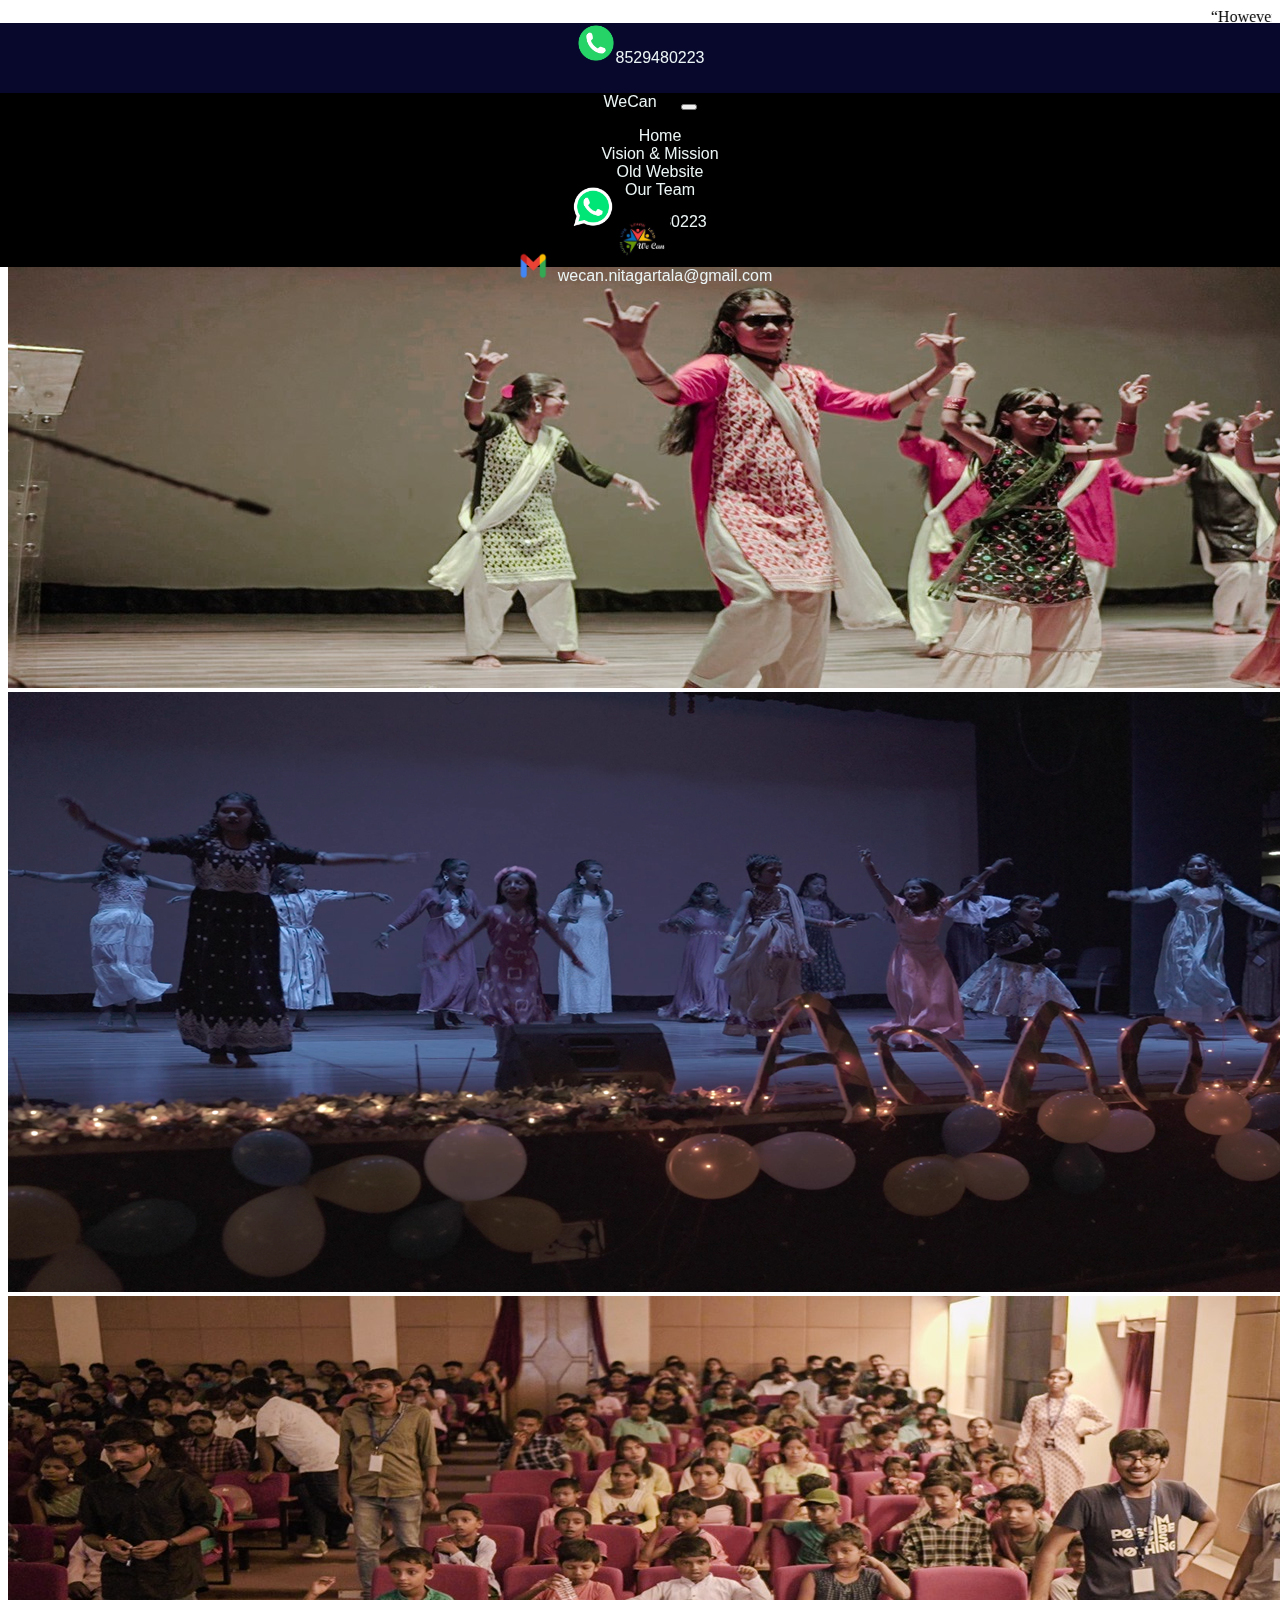
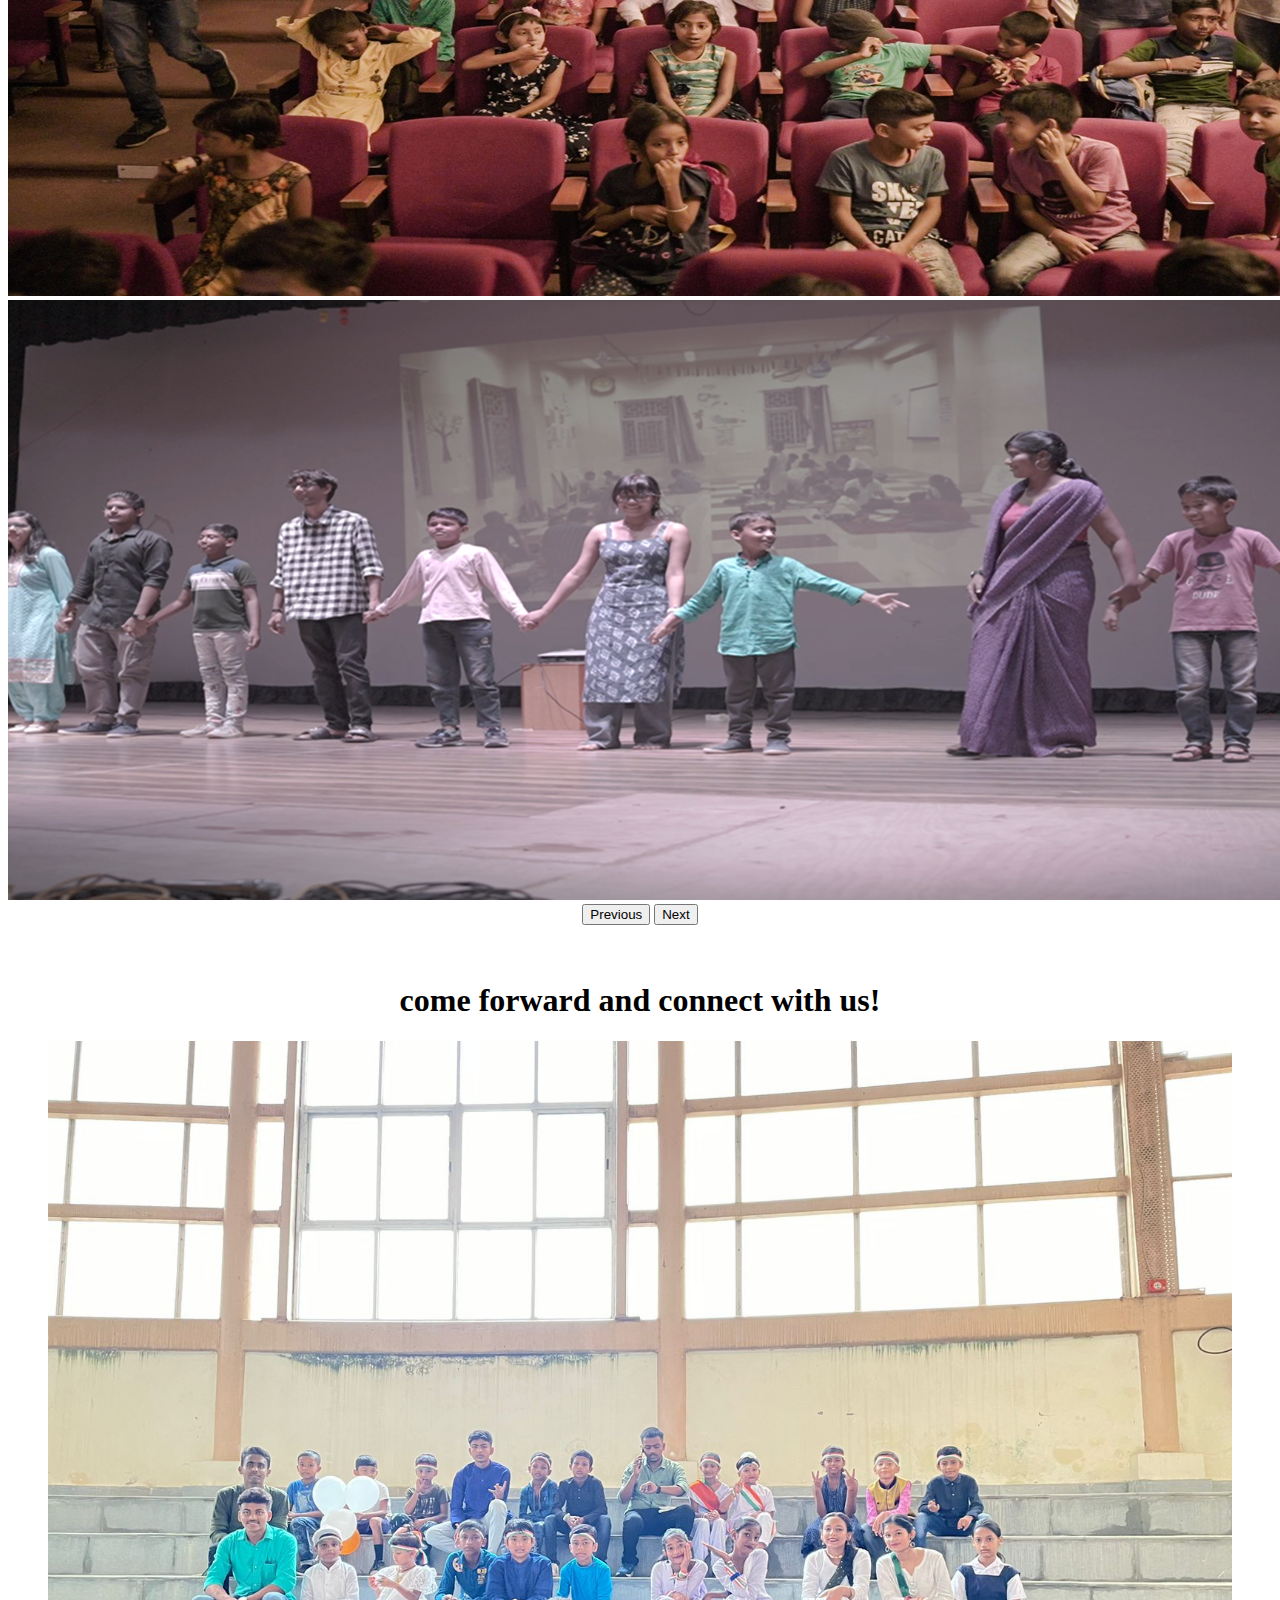
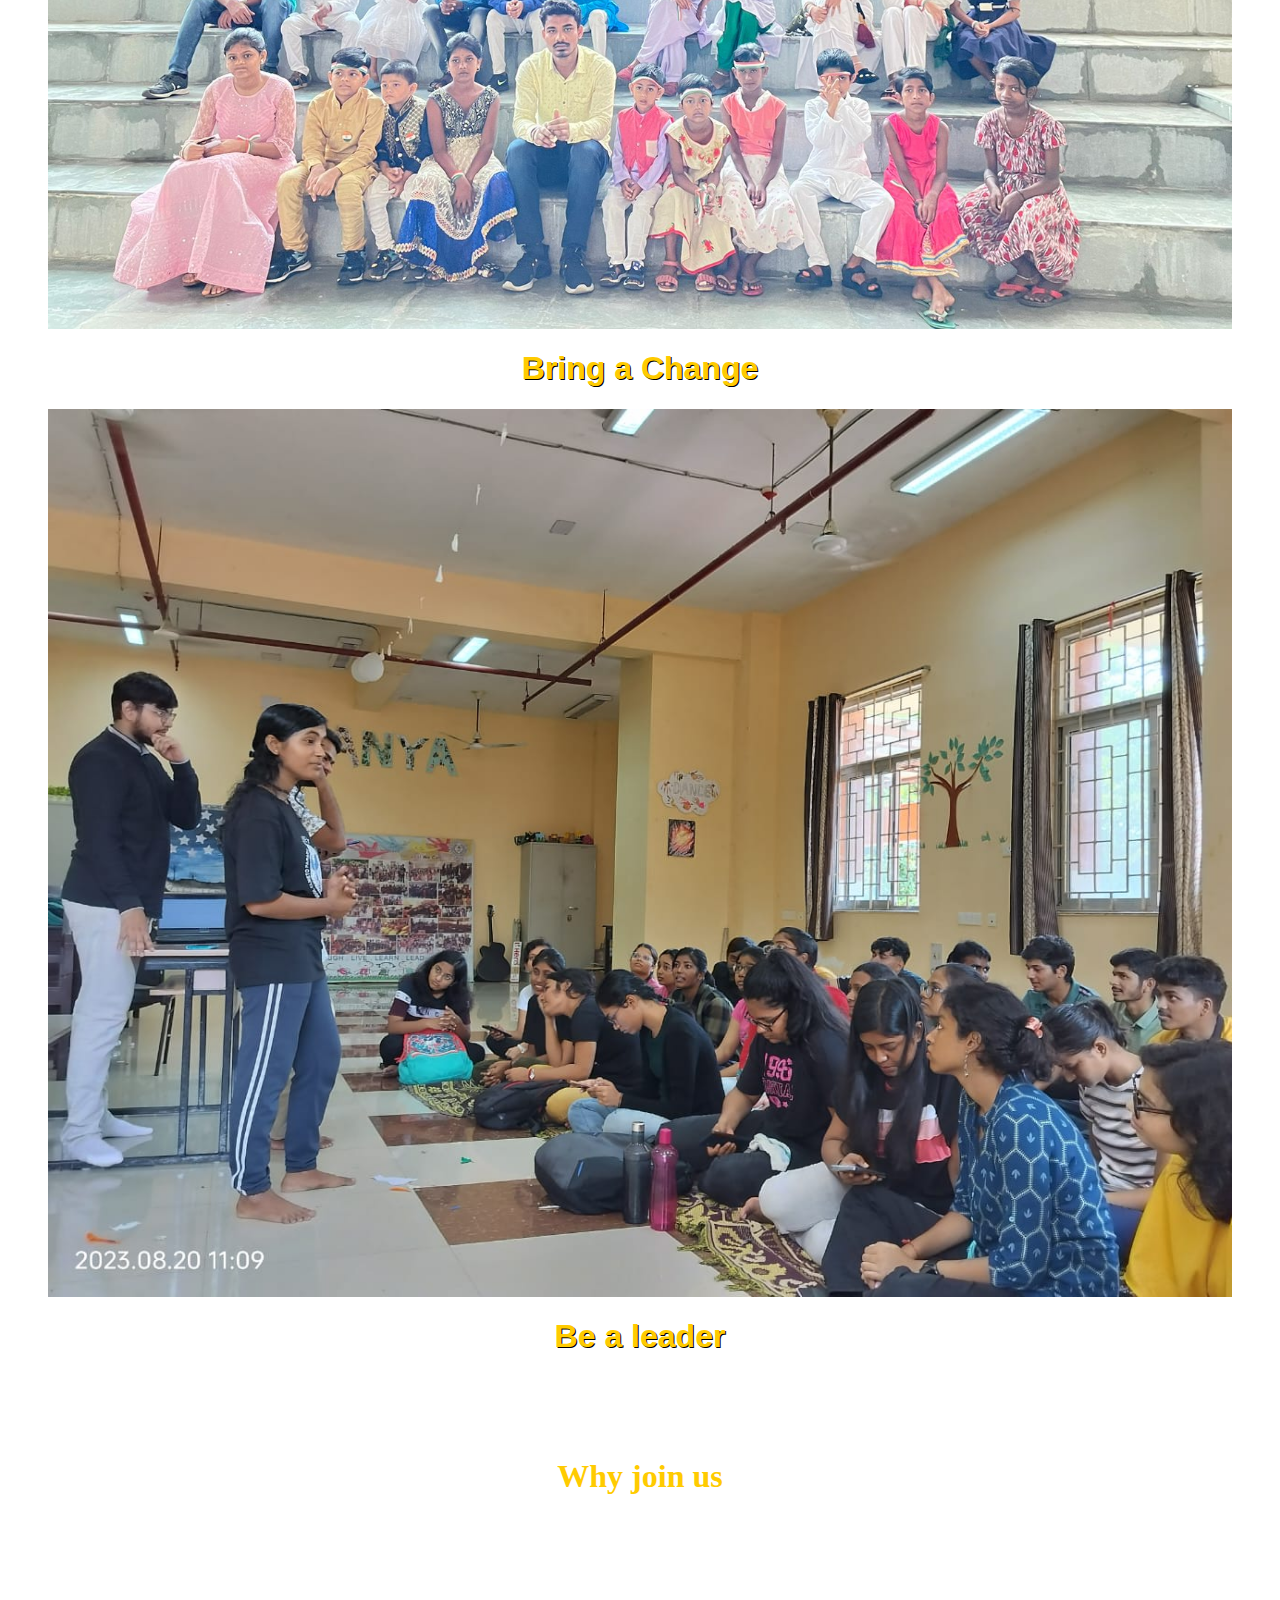
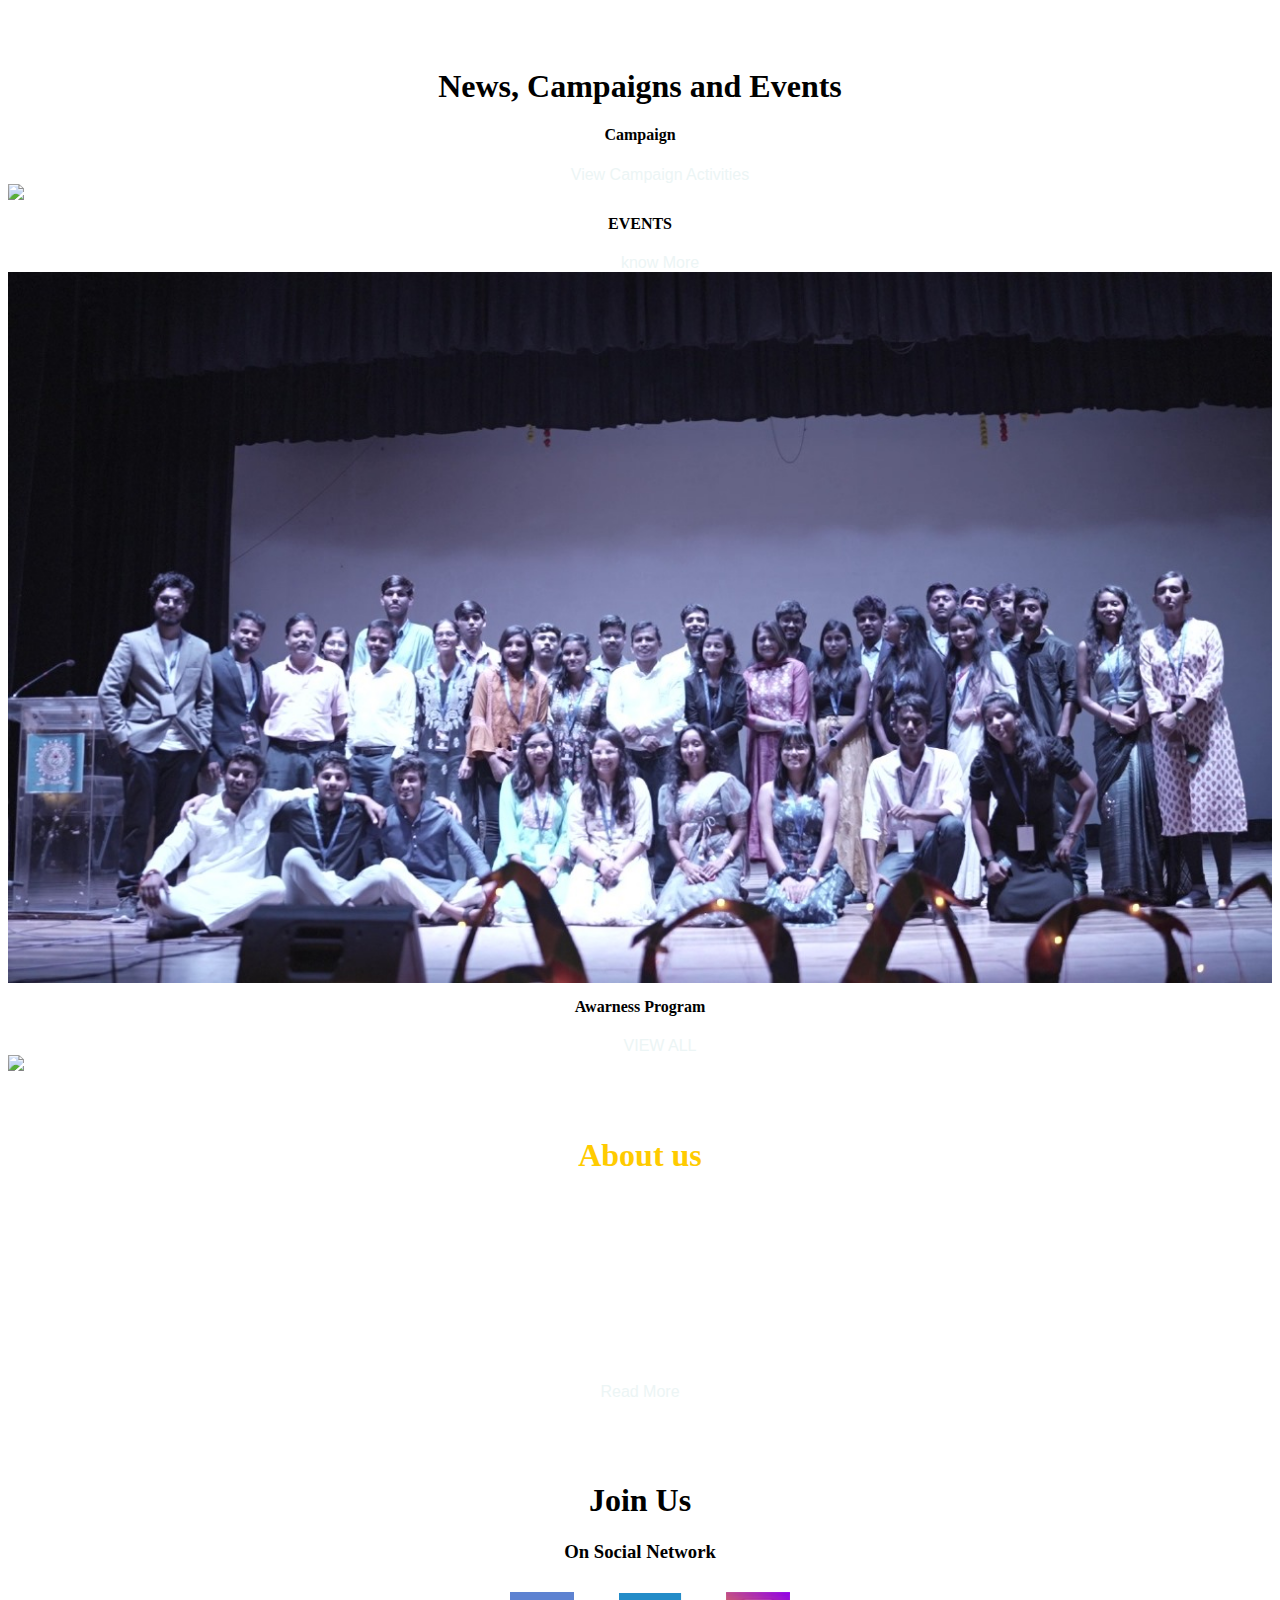
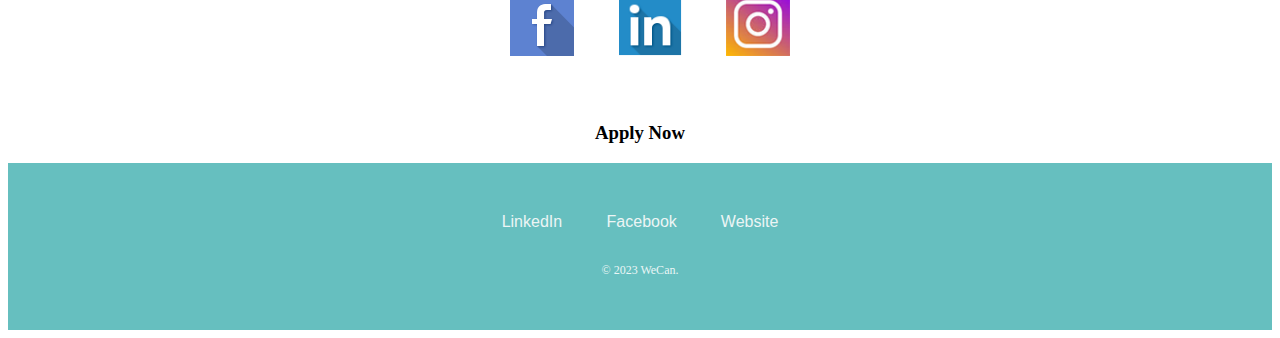
==== index.html @ 554e1fb5 "Add files via upload" ====
<!DOCTYPE html>
<html lang="en">

  <head>

    <meta charset="UTF-8">
    <meta http-equiv="X-UA-Compatible" content="IE=edge">
    <meta name="viewport" content="width=device-width, initial-scale=1.0">
    <title>WeCan</title>
    <script src="https://cdn.jsdelivr.net/npm/bootstrap@5.3.0-alpha1/dist/js/bootstrap.bundle.min.js"
      integrity="sha384-w76AqPfDkMBDXo30jS1Sgez6pr3x5MlQ1ZAGC+nuZB+EYdgRZgiwxhTBTkF7CXvN"
      crossorigin="anonymous"></script>

    <link href="https://cdn.jsdelivr.net/npm/bootstrap@5.3.0-alpha1/dist/css/bootstrap.min.css" rel="stylesheet"
      integrity="sha384-GLhlTQ8iRABdZLl6O3oVMWSktQOp6b7In1Zl3/Jr59b6EGGoI1aFkw7cmDA6j6gD" crossorigin="anonymous">
    <link rel="stylesheet" href="styles.css">


  </head>

  <body>

   <div class="navbar-fixed-top" >

    
  
    
    <div class="topbar">
      <div class="row">
        <div class="col">

          <p class="mobile"><a href="tel:+918529480223" target="_blank"> <img src="call.webp" height="40" width="40"
                alt="">8529480223</a></p>
        </div>

        <div class="col">
          <p class="whatsapp" ><a href="https://chat.whatsapp.com/CJnf22D00IaKHacMok2beK" target="_blank"><img src="whatsapp.png"
                height="40" width="40" alt=""> 8529480223 </a></p>
        </div>

        <div class="col">
         <p class="gmail" > <a href="mailto:wecan.nitagartala@gmail.com" target="_blank"><img src="mail.png" height="30" width="50"
              alt="">wecan.nitagartala@gmail.com</a></p> 
        </div>

      </div>
    </div>




    <nav class="navbar bg-body-tertiary">
      <div class="container-fluid">
        <nav class="navbar navbar-expand-lg bg-body-tertiary">
          <div class="container-fluid">
            <a class="navbar-brand" href="#"> WeCan</a>
            <button class="navbar-toggler" type="button" data-bs-toggle="collapse" data-bs-target="#navbarNavDropdown"
              aria-controls="navbarNavDropdown" aria-expanded="false" aria-label="Toggle navigation">
              <span class="navbar-toggler-icon"></span>
            </button>
            <div class="collapse navbar-collapse" id="navbarNavDropdown">
              <ul class="navbar-nav">
                <li class="nav-item">
                  <a class="nav-link active" aria-current="page" href="#">Home</a>
                </li>
                <li class="nav-item">
                  <a class="nav-link" href="vision.html">Vision & Mission</a>
                </li>
                <li class="nav-item">
                  <a class="nav-link" href="">Old Website</a>
                </li>

                <li class="nav-item">
                  <a class="nav-link" href="#">Our Team</a>
                </li>
                
                
              </ul>
            </div>
          </div>
        </nav>

        <a class="navbar-brand" href="#">
          <img src="wecan logo.jpg" alt="Logo" width="60" height="48" class="d-inline-block align-text-top">
          
        </a>

      </div>
    </nav>

  </div>

    <marquee> “However difficult life may seem, there is always something you can do and succeed at.”

      ― STEPHEN HAWKING </marquee>
    <marquee direction="right" behavior="alternate" style="border:BLACK 2px SOLID">
      <p style="color: darkcyan;"> Admission Open For
        9th to 12th , Indian Navy , Indian Air Force , Indian Army , Jee Mains , Jee Advance , NDA </p>
    </marquee>
    <div id="carouselExample" class="carousel slide">
      <div class="carousel-inner">
        <div class="carousel-item active">
          <img src="slide-image1.jpg" class="d-block w-100" alt="...">
        </div>
        <div class="carousel-item">
          <img src="slide-image2.png" class="d-block w-100" alt="...">
        </div>
        <div class="carousel-item">
          <img src="slide-image3.jpg" class="d-block w-100" alt="...">
        </div>
        <div class="carousel-item">
          <img src="slide-image4.png" class="d-block w-100" alt="...">
        </div>
      </div>
      <button class="carousel-control-prev" type="button" data-bs-target="#carouselExample" data-bs-slide="prev">
        <span class="carousel-control-prev-icon" aria-hidden="true"></span>
        <span class="visually-hidden">Previous</span>
      </button>
      <button class="carousel-control-next" type="button" data-bs-target="#carouselExample" data-bs-slide="next">
        <span class="carousel-control-next-icon" aria-hidden="true"></span>
        <span class="visually-hidden">Next</span>
      </button>
    </div>
    <br><br>
   

    <Div class="container">

			<div class="row">

				<div class="col-md-12">

					<h1 class="text-theme-font text-center wow fadeInUp">come forward and connect with us!</h1>

				</div>

			</div>

		</Div>


    <section>

      <div class="container-fluid">
  
        <div class="row">
  
          <div class="col-md-6">
  
  
  
            <div class="grid mb-30 wow fadeInUp">
  
              <figure class="effect-bubba">
  
                <img src="bringthechange.jpg" class="img-responsive img-filter">
  
                <figcaption>
  
                  <h1 class="text-theme-font font-white text-center shadow"><a href="#">Bring a Change</a></h1>
  
  
  
                  <!--<a class="btn btn-dark btn-theme-colored bg-btn mt-top p60" href="donate.html">Donate</a>-->
  
                </figcaption>
  
              </figure>
  
  
  
            </div>
  
          </div>
  
  
  
          <div class="col-md-6">
  
  
  
            <div class="grid mb-30 wow fadeInUp">
  
              <figure class="effect-bubba">
  
                <img src="leader.jpg" class="img-responsive img-filter">
  
                <figcaption>
  
                  <h1 class="text-theme-font font-white shadow"><a href="#">Be a leader</a></h1>
  
  
  
                  <!--	<a class="btn btn-dark btn-theme-colored bg-btn mt-top p60" href="volunteer.html">VOLUNTEER NOW</a>-->
  
                </figcaption>
  
              </figure>
  
  
  
            </div>
  
          </div>
  
        </div>
  
        <!-- row Ends -->
  
      </div>
  
      <!--container-fluid -->
  
    </section>


    <section class="mb-30 mother">

      <div class="container-fluid bgimage">
  
        <div class="curtain"></div>
  
        <div class="row">
  
  
  
          <div class="col-md-12">
  
            <div>
  
              <div class="container">
  
                <div class="row">
  
                  <div class="col-md-12">
  
                    <div class="wrap-inner-text">
  
                      <h1 class="text-theme-font font-yellow mt-top text-center wow fadeInUp">Why join us</h1>
  
                      <div class="about-details ">
  
                        <p class="font-white mt-10 wow fadeInUp">Education empowers us to lead a better life and builds our capabilities to make the right choices. However not all have had the privilege to receive formal education. Most times, circumstances are unfavorable which compel children to stay out of school; more often than not they end up in tragic situations - as child labourers, beggars,
  
                          alcoholics, drug addicts or worse - prostitution, slavery or victims of child trafficking. Don’t you think you have a moral responsibility to help them out? We believe we do. If you believe that you can make a difference – come forward and connect with us!</p>
  
                      </div>
  
                    </div>
  
                  </div>
  
                </div>
  
              </div>
  
            </div>
  
          </div>
  
        </div>
  
        <!-- row Ends -->
  
      </div>
  
      <!-- container-fluid -->
  
    </section>


    <section class="wrapper-container mother">

      <Div class="container">
  
        <div class="row">
  
          <div class="col-md-12">
  
            <h1 class="text-theme-font text-center wow fadeInUp">News, Campaigns and Events</h1>
  
          </div>
  
        </div>
  
      </Div>
  
      <!-- container Ends -->
  
    </section>
  

    <section class="mb-30">

      <div class="container-fluid">
  
        <div class="row">
  
 
  
          <div class="col-md-4 col-mb text-center ">
  
            <div class="connect-us box">
  
              <h4>Campaign</h4>
  
              <a href="#">
  
                <div class="hovereffect">
  
                  <img src="campaign/campaign front.jpg" class="img-responsive">
  
                </div>
  
                <a class="btn btn-dark btn-theme-colored bg-btn mt-top p60" href="CSR-activities.html">View Campaign Activities</a>
  
  
  
              </a>
  
            </div>
  
          </div>
  
          <div class="col-md-4 col-mb text-center">
  
            <div class="connect-us box">
  
              <h4> EVENTS</h4>
  
              <a href="#">
  
                <div class="hovereffect">
  
                  <img src="event.jpg" class="img-responsive">
  
                </div>
  
                <a class="btn btn-dark btn-theme-colored bg-btn mt-top p60" href="events.html">know More</a>
  
              </a>
  
            </div>
  
          </div>
  
            <div class="col-md-4 col-mb text-center">
  
            <div class="connect-us box">
  
              <h4> Awarness Program</h4>
  
              <a href="mentorship.html">
  
                <div class="hovereffect">
  
                  <img src="parents awarness program/parents awarness front2.jpg" class="img-responsive">
  
                </div>
  
                <a class="btn btn-dark btn-theme-colored bg-btn mt-top p60" href="mentorship.html">VIEW ALL</a>
  
              </a>
  
            </div>
  
          </div>
  
        </div>
  
        <!-- row Ends -->
  
      </div>
  
      <!--container-fluid Ends -->
  
    </section>


    <section class="wrapper-container mother">

      <div class="bgimage">
  
        <div class="curtain"></div>
  
        <div class="container-fluid ">
  
          <div class="row">
  
  
  
            <div class="col-md-12">
  
  
  
              <div class="container">
  
                <div class="row">
  
                  <div class="col-md-12">
  
                    <div class="wrap-inner-text">
  
                      <h1 class="text-theme-font font-yellow mt-top text-center wow fadeInUp">About us</h1>
  
                      <div class="about-details  wow fadeInUp">
  
                        <p class="font-white mt-10">WeCan is an independent, non-profit organization, founded in January 2012. </p>
  
                        <br>
  
                        <p class="font-white mt-10  wow fadeInUp">WeCan believes that illiteracy is the root cause of the stagnation of an individual and the country as a whole. Hence, our aim is to develop the country at the grassroots level and upwards. </p>
  
                        <br>
  
                        <p class="font-white mt-10  wow fadeInUp">WeCan strives to educate slum children in Maharashtra state while providing the essential skills required for a child's personal development. Our focus is to motivate and help outperform traditional norms to create a ladder for underprivileged children, our modest contribution towards national educational development. We are raising funds to establish more centers for slum children. </p>
  
                        <div class="text-center">
  
                          <a class="btn btn-dark btn-theme-colored  bg-btn mt-top p60" href="about.html"> Read More</a>
  
                        </div>
  
                      </div>
  
                    </div>
  
                  </div>
  
                </div>
  
              </div>
  
            </div>
  
          </div>
  
        </div>
  
        <!-- row Ends -->
  
      </div>
  
      <!-- container-fluid -->
  
    </section>

    
    <section class="mother">

      <div class="container">
  
        <div class="section-content text-center">
  
          <div class="row">
  
            <div class="col-md-12">
  
              <h1 class="mt-0 text-theme-font  text-center wow fadeInUp">Join Us </h1>
  
  
  
  
  
              <div class="social_container pb_40">
  
                <h3>On Social Network</h3>
  
                
  
                <!--social icon-->
  
                <div class="social_icon">
  
                  <a href="https://www.facebook.com/Kutumba-Education-And-Knowledge-Foundation-1004755109592382/" target="_blank"><img src="facebook.png" width="64" height="64" alt="facebook - dfrontmoves"></a>
  
                </div>
  
                <!--social -icon-->
  
                <div class="social_icon">
  
                  <a href="https://www.linkedin.com/company/kutumba-education-and-knowledge-foundation" target="_blank"><img src="in.png" width="64" height="64" alt="google plus"></a>
  
                </div>
  
                <div class="social_icon">
  
  
  
                  <a href="https://www.instagram.com/kutumbafoundation/" target="_blank"><img src="insta.png" width="64" height="64" alt="intagram"></a>
  
                </div>
  
                <!--social-icon-->
  
              </div>
  
              <!--social container-->
  
  
  
  
  
            </div>
  
            <!--col-md-12-->
  
          </div>
  
          <!--row-->
  
        </div>
  
        <!--section-content-->
  
      </div>
  
    </section>
  

    
  

    <br>


    



    
  <div class="form" >
    <h3 class="apply-now" >Apply Now</h3>
    </form>

  </div>
    <div class="bottom-container">



      <a target="_blank" class="footer-link"
        href="https://www.linkedin.com/in/vishal-tiwari-087a9423a?lipi=urn%3Ali%3Apage%3Ad_flagship3_profile_view_base_contact_details%3BeeVvUlwsS4q7rVZBHSiSlQ%3D%3D">LinkedIn
      </a>
      <a target="_blank" class="footer-link" href="https://www.facebook.com/profile.php?id=100012674769136">Facebook</a>
      <a class="footer-link" href="">Website</a>
      <p class="copyright"> © 2023 WeCan.</p>


    </div>

    


  </body>

</html>
---- styles.css ----
body{
    text-align: center;
}

.topbar{
    background-color: rgb(8, 8, 45);
    height: 70px;
}
.col{
    margin-bottom: 20px;
}
.mobile{
     padding-bottom: 100px;
     margin-top: 15px;
}


.whatsapp{
  margin-top: 15px;
}

.gmail{
  margin-top: 20px;
}
.downbar{
    height: 200px;
    width: 1720px;
    background-color: rgb(18, 18, 59);
}
.copyright{
    color: #EAF6F6;
    font-size: 0.75rem;
    padding: 20px 0;
  }
  .bottom-container{
    background-color: #66bfbf;
    padding: 50px 0 20px;
  }

  a{
    color: #ecf5f5;
    font-family: 'Montserrat' , sans-serif;
   margin: 10px 20px;
   text-decoration: none;
  }

  .navbar{
    background-color: #000000;
  }

  .text-theme-font{
    font-family: 'Rock-salt' , cursive;
  }

  .navbar-fixed-top{
    position: fixed;
    right: 0;
    left: 0;
    z-index: 1030;
  }

  .img-responsive{
    display: block;
    max-width: 100%;
    height: auto;
  }

.effect-bubba figcaption a {
    text-decoration: none;
    color: #ffcb00;
    text-shadow: 1px 1px #000000;
}

  a{
    background-color: transparent;
  }

  figure {
    display: block;
    margin-block-start: 1em;
    margin-block-end: 1em;
    margin-inline-start: 40px;
    margin-inline-end: 40px;
    unicode-bidi: isolate;
}



.text-center {
  text-align: center;
}

.bgimage {
  background: url(whyjoinus2.jpg);
  padding: 60px 0;
  position: relative;
  background-attachment: fixed;
  background-position: center;
  background-size: cover;
  background-repeat: no-repeat;
}

.font-yellow {
  color: #ffcb00;
}

.font-white {
  color: #ffffff;
}

p {
  display: block;
  margin-block-start: 1em;
  margin-block-end: 1em;
  margin-inline-start: 0px;
  margin-inline-end: 0px;
  unicode-bidi: isolate;
}

.hovereffect {
  width: 100%;
  height: 100%;
  float: left;
  overflow: hidden;
  position: relative;
  text-align: center;
  cursor: default;
  margin-bottom: 15px;
}

.social_icon {
  width: 84px;
  height: 84px;
  display: inline-block;
  padding: 10px;
}

.navbar{
  background-color: #000000;
}
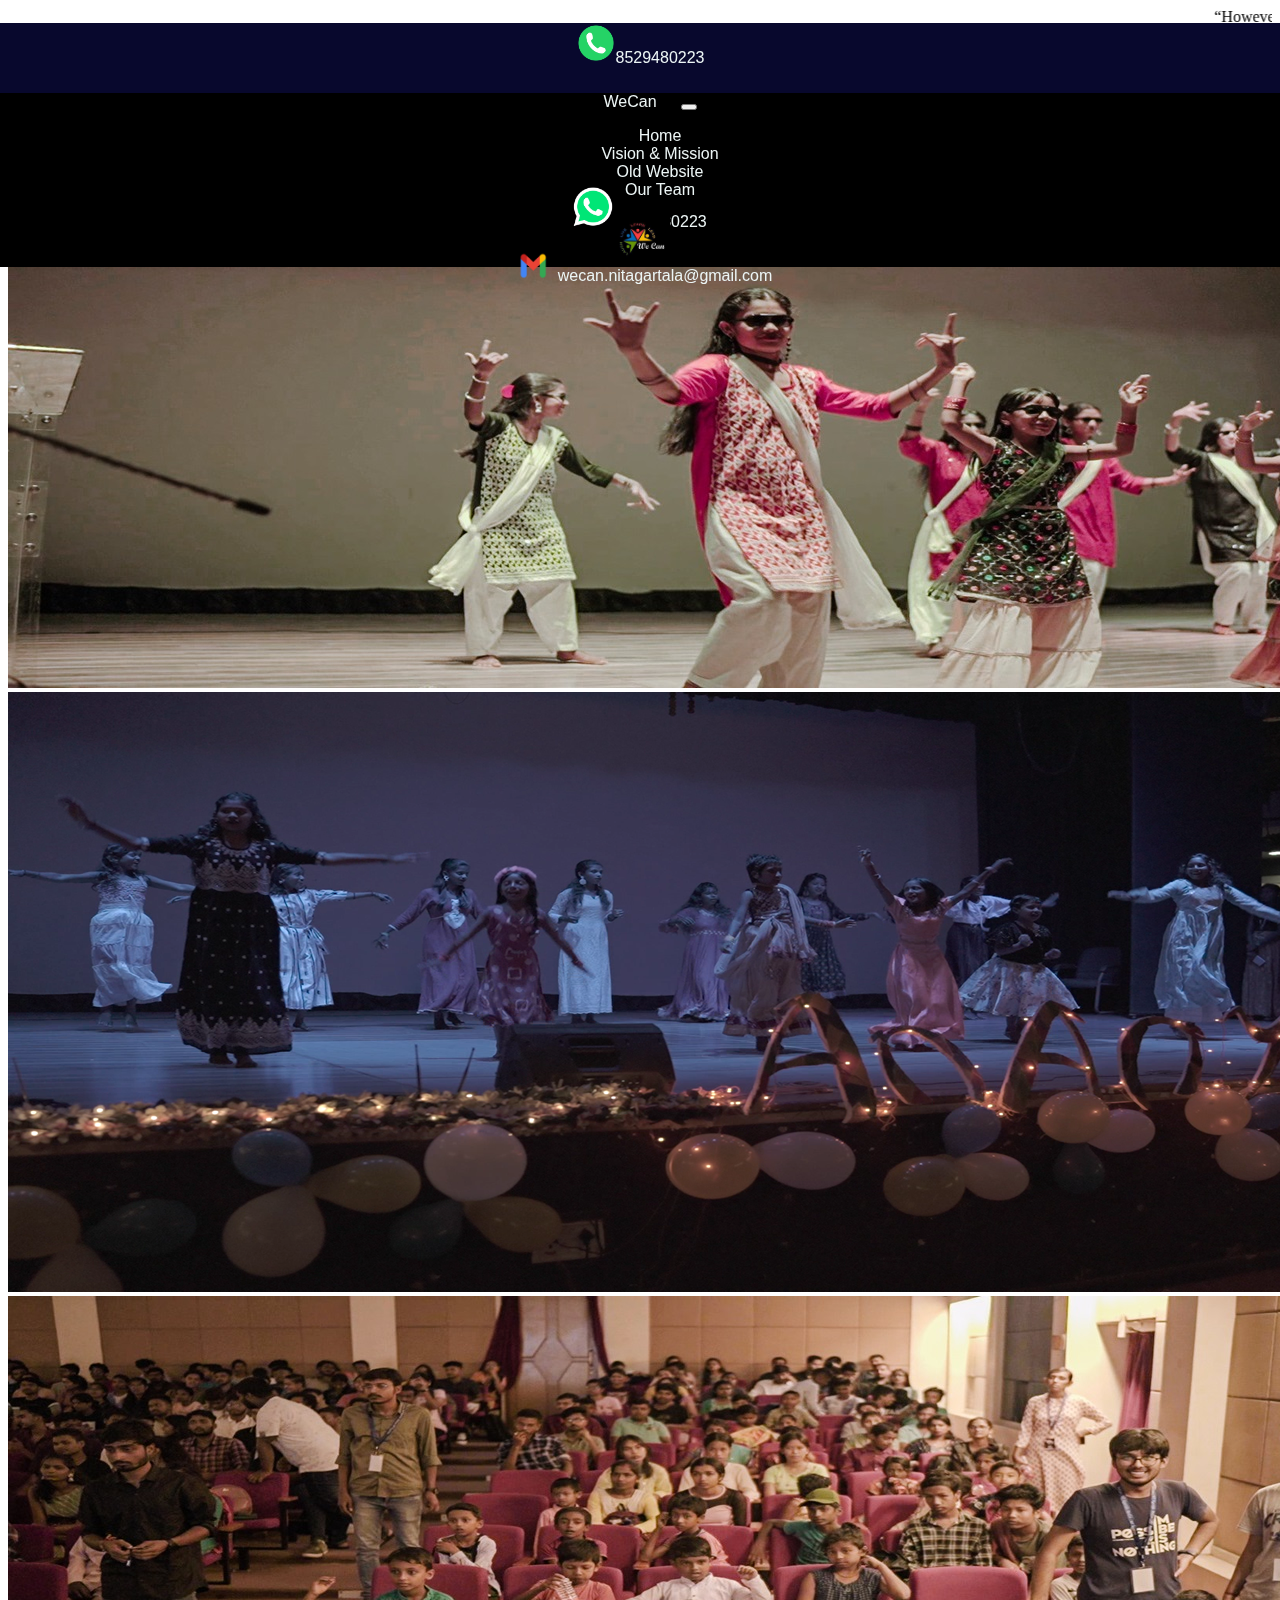
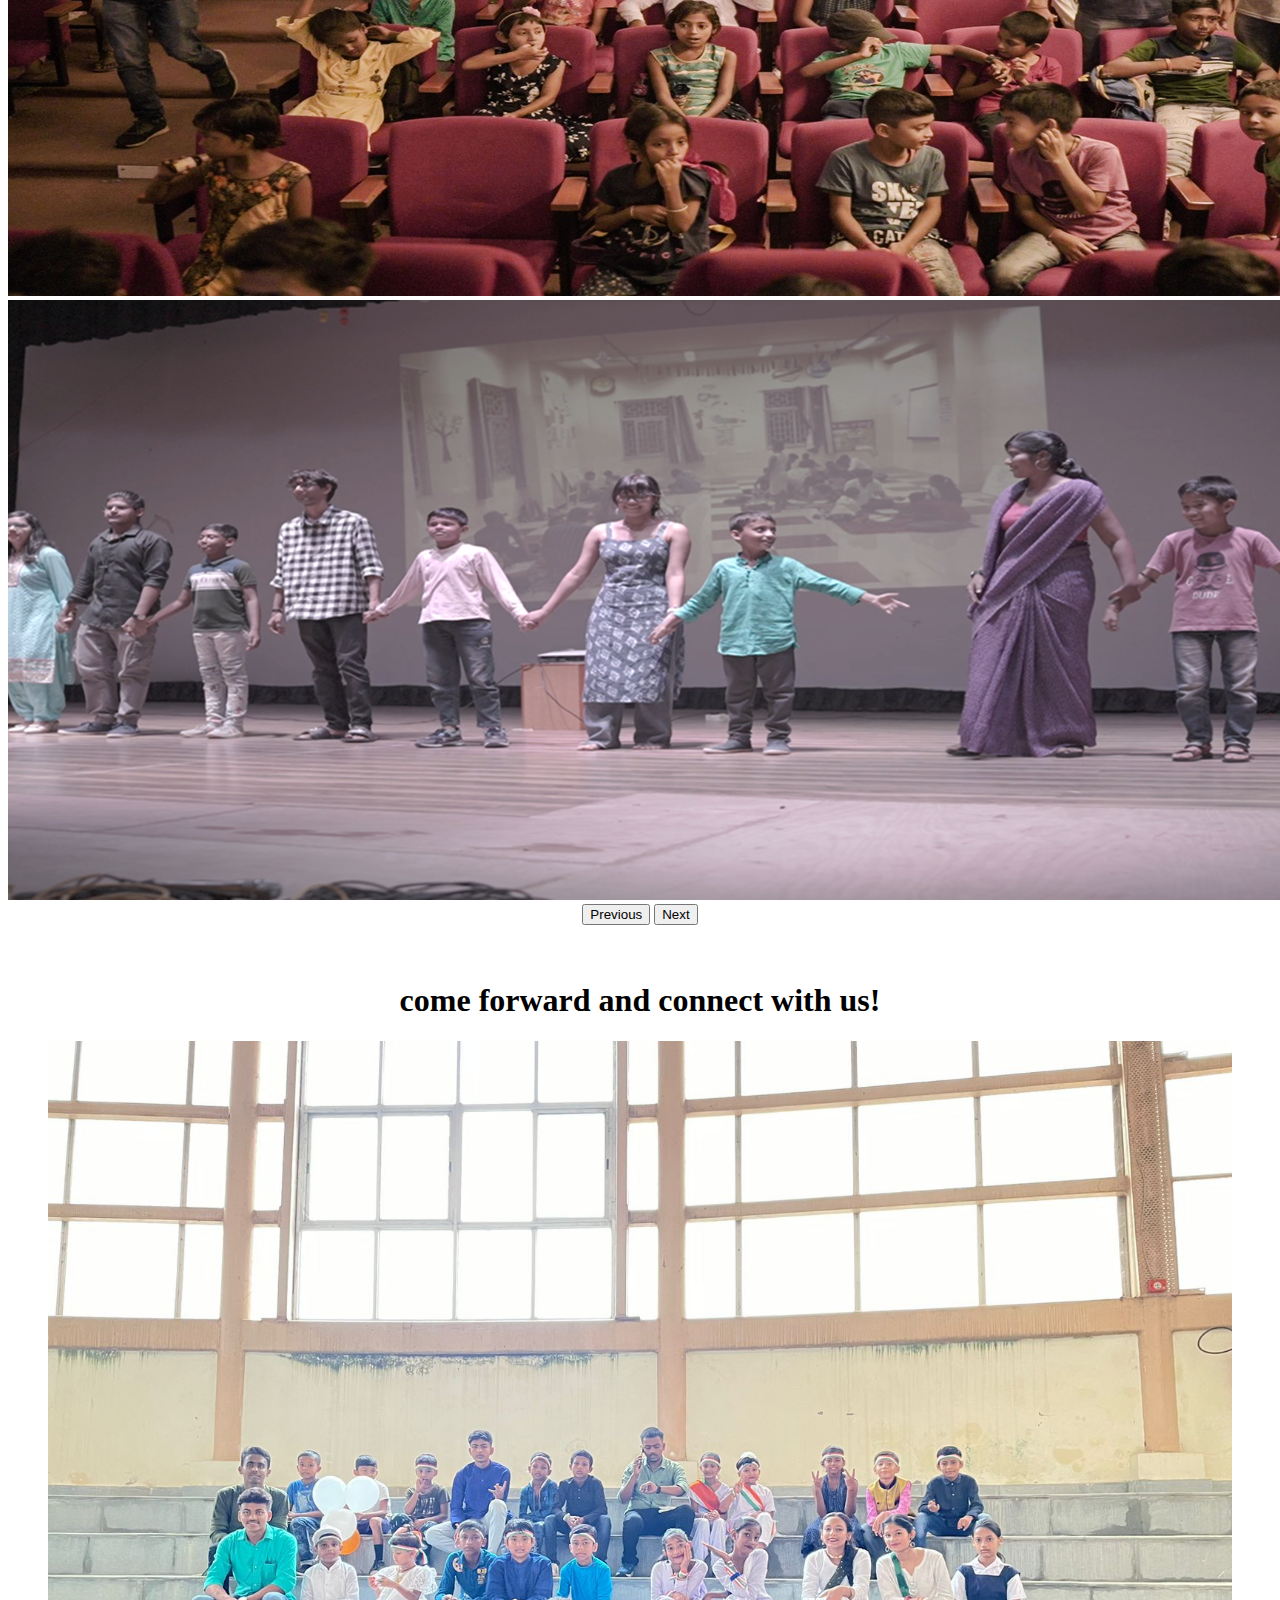
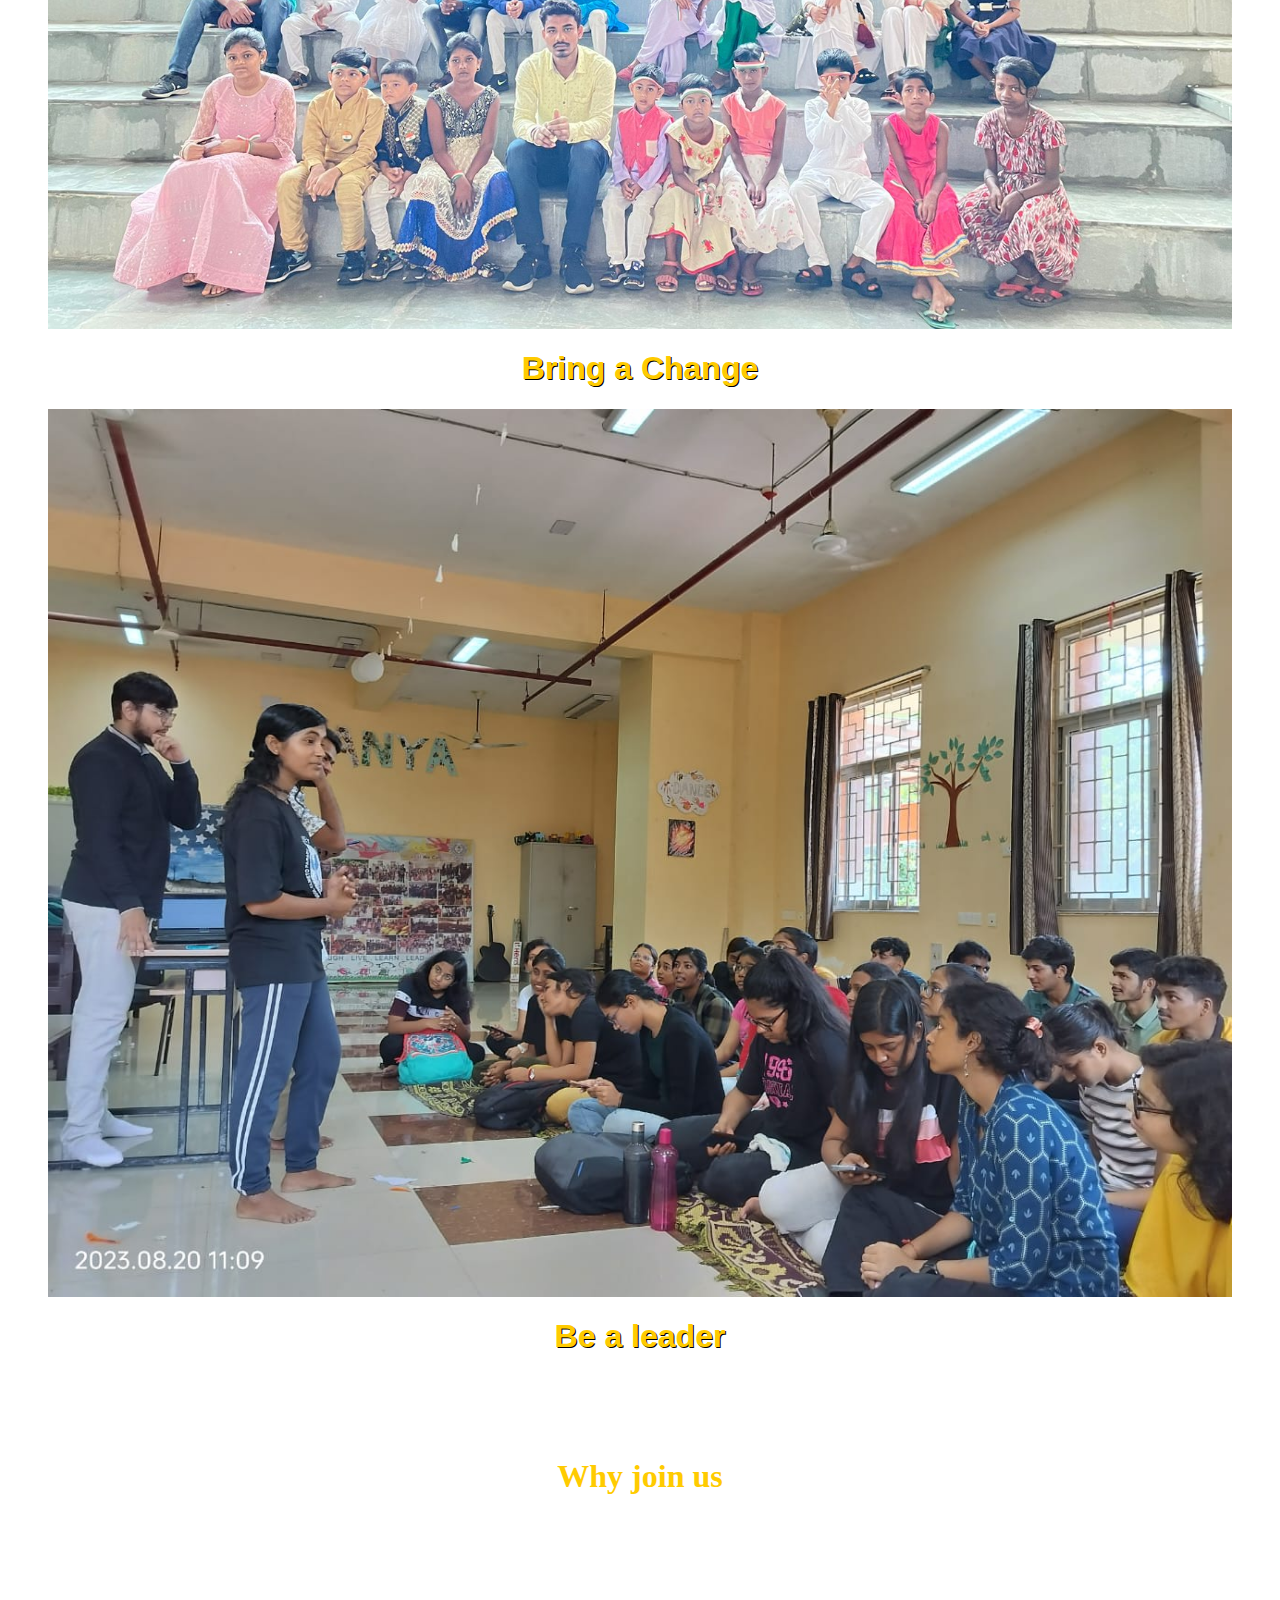
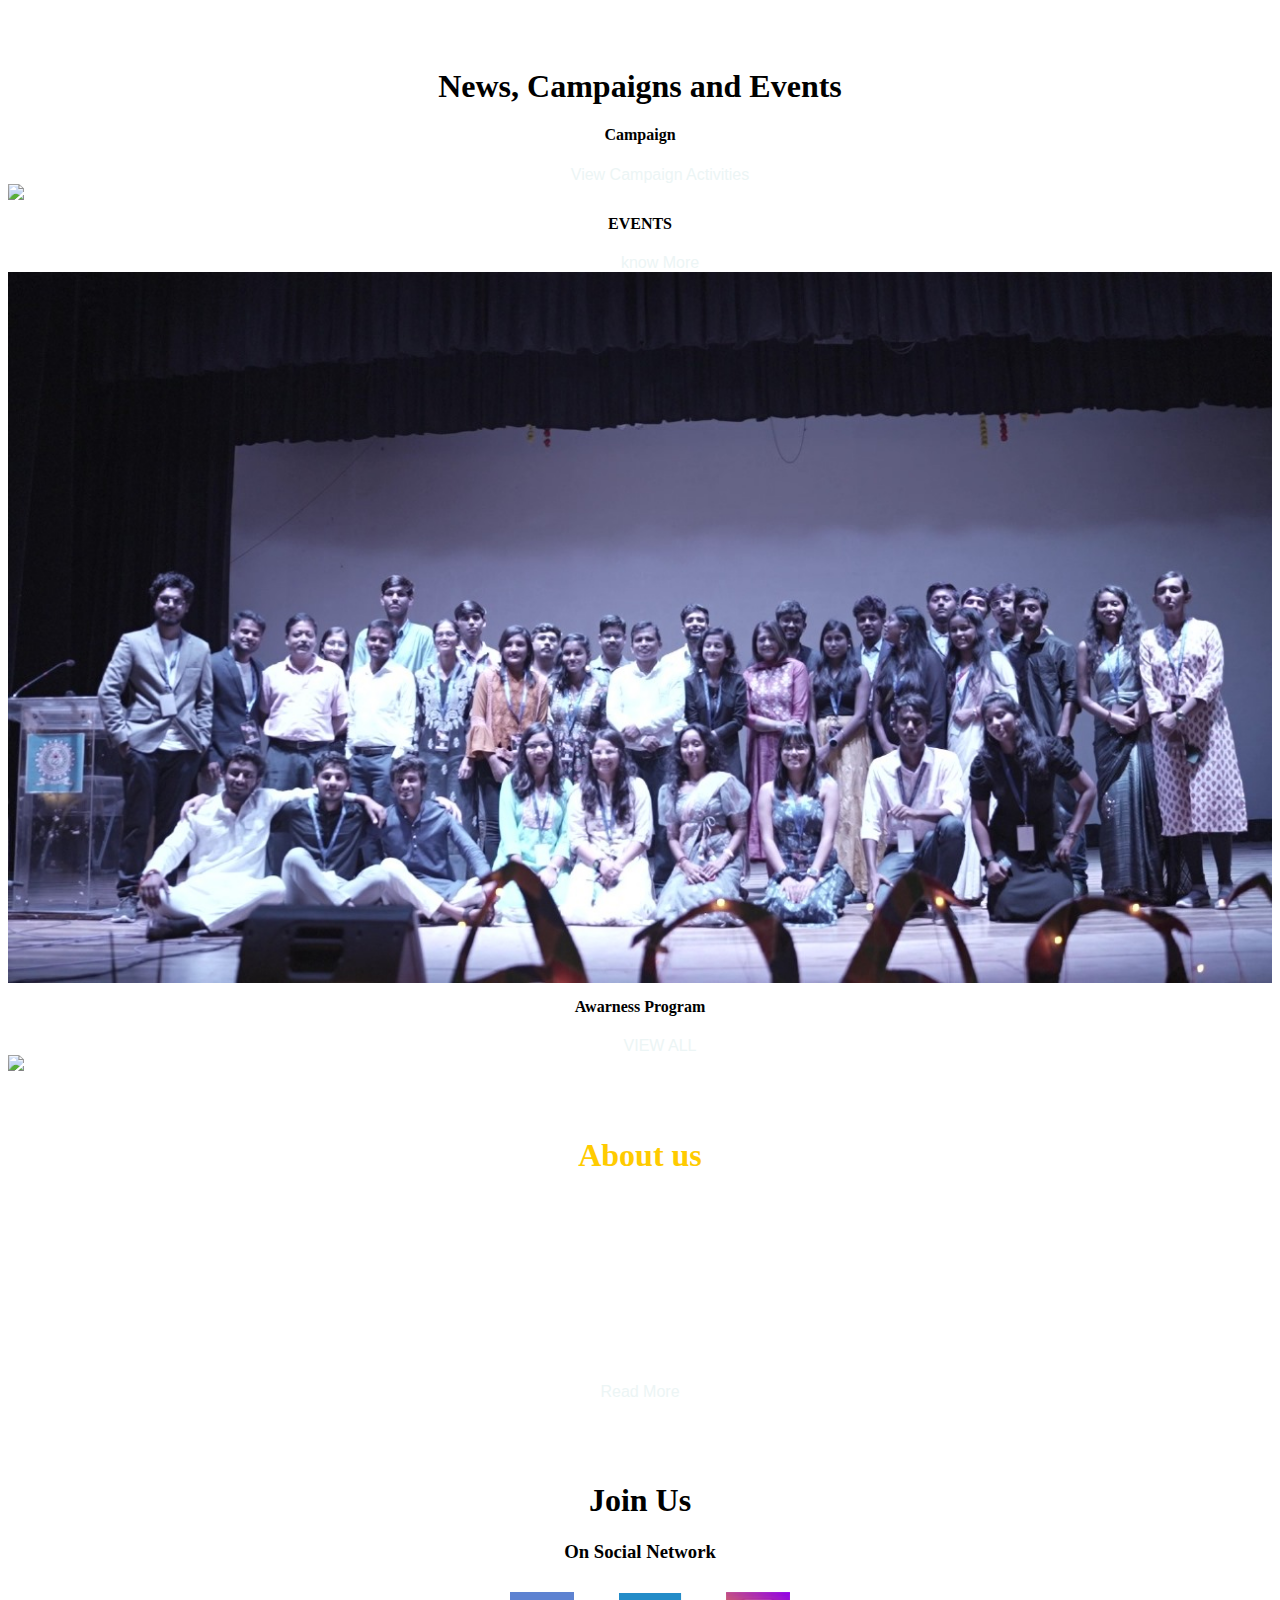
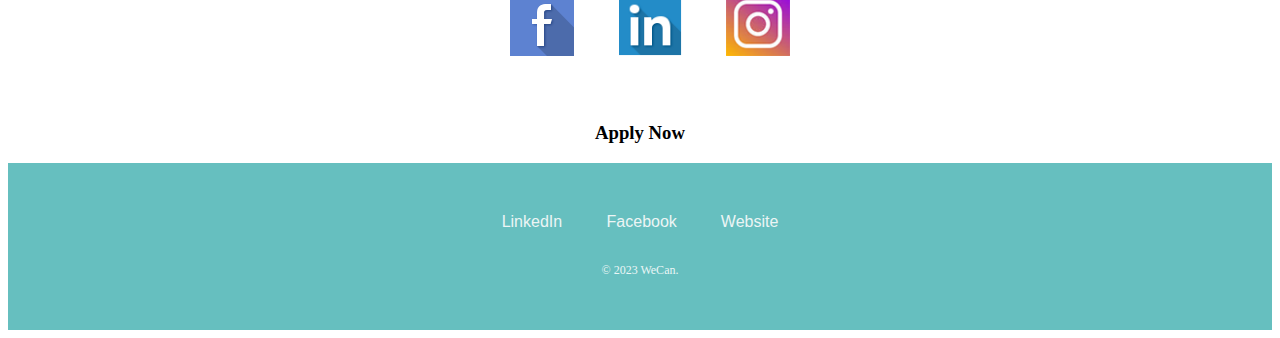
==== commit 3fb443de: "Update index.html" ====
--- a/index.html
+++ b/index.html
@@ -6,6 +6,7 @@
     <meta charset="UTF-8">
     <meta http-equiv="X-UA-Compatible" content="IE=edge">
     <meta name="viewport" content="width=device-width, initial-scale=1.0">
+	  <meta name="viewport" content="width=1024">
     <title>WeCan</title>
     <script src="https://cdn.jsdelivr.net/npm/bootstrap@5.3.0-alpha1/dist/js/bootstrap.bundle.min.js"
       integrity="sha384-w76AqPfDkMBDXo30jS1Sgez6pr3x5MlQ1ZAGC+nuZB+EYdgRZgiwxhTBTkF7CXvN"
@@ -554,4 +555,4 @@
 
   </body>
 
-</html>+</html>
